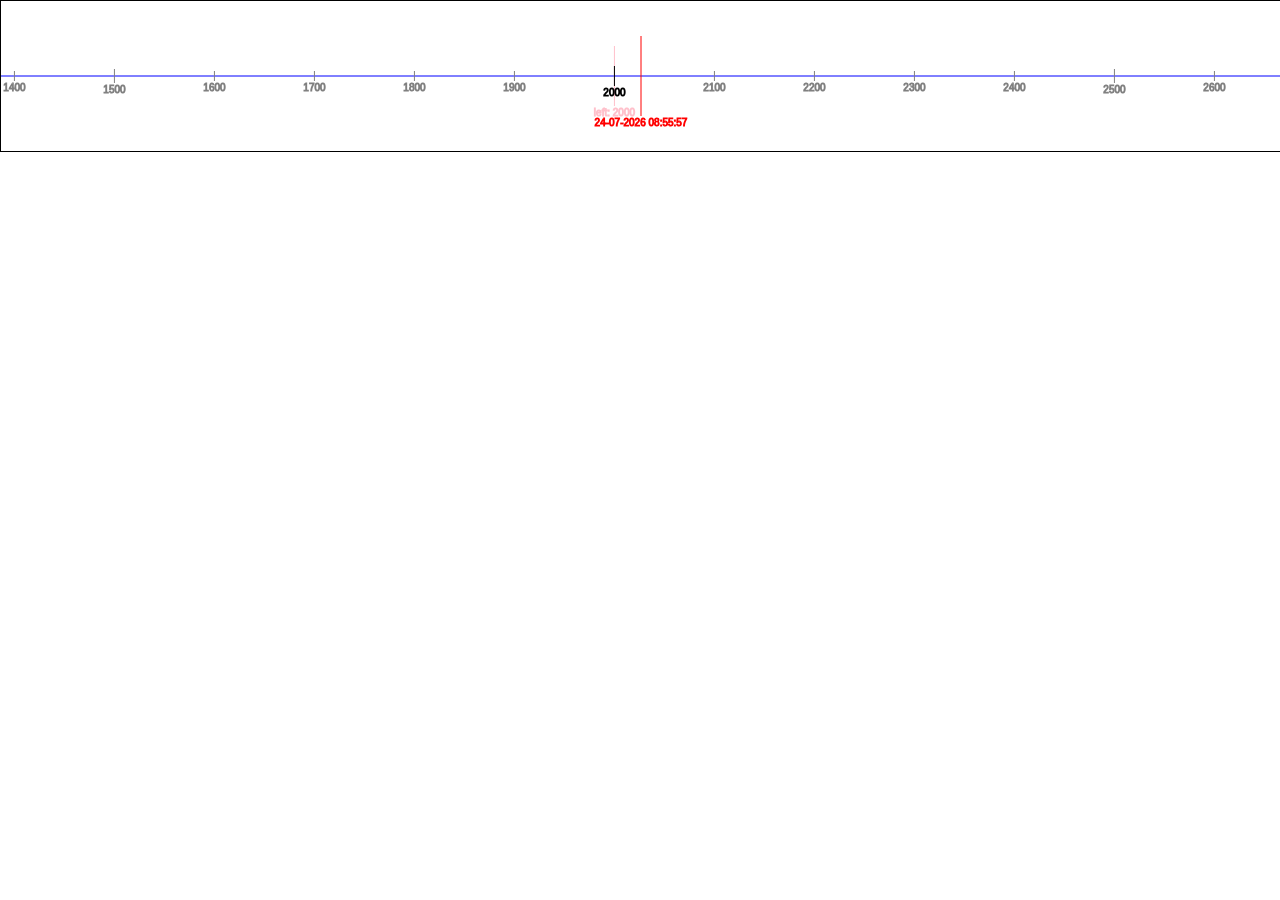
==== historyline/index.html @ a0456e04 "historyline added" ====
﻿<!DOCTYPE html>
<html lang="en">
<head>
	<meta charset="UTF-8">
	<title>History line</title>
	<script src="https://ajax.googleapis.com/ajax/libs/jquery/3.1.1/jquery.min.js"></script>
    <script src="BigDate.js"></script>
    <script src="normalizeWheel.js"></script>
    <script src="script.js"></script>
	<link rel="stylesheet" type="text/css" href="style.css">	
</head>
<body>
	<canvas id="canvas"></canvas>
	<!-- <button id="draw">draw</button>
	<button id="minus">-</button>
	<button id="plus">+</button> -->
	<!-- <div> Масштаб <span id="scale"></span></div>
	<div> Radix <span id="radix"></span> </div>
	<div> Nearest Left <span id="nearestLeft"></span> </div>
	<div> Nearest Right <span id="nearestRight"></span> </div> -->
</body>
</html>
---- historyline/style.css ----
html, body {
	position: relative;
	padding: 0px;
	margin: 0px;
	height: 100%;
}
canvas {
	border: 1px solid black;
	width: 100%;
	height: auto;
}
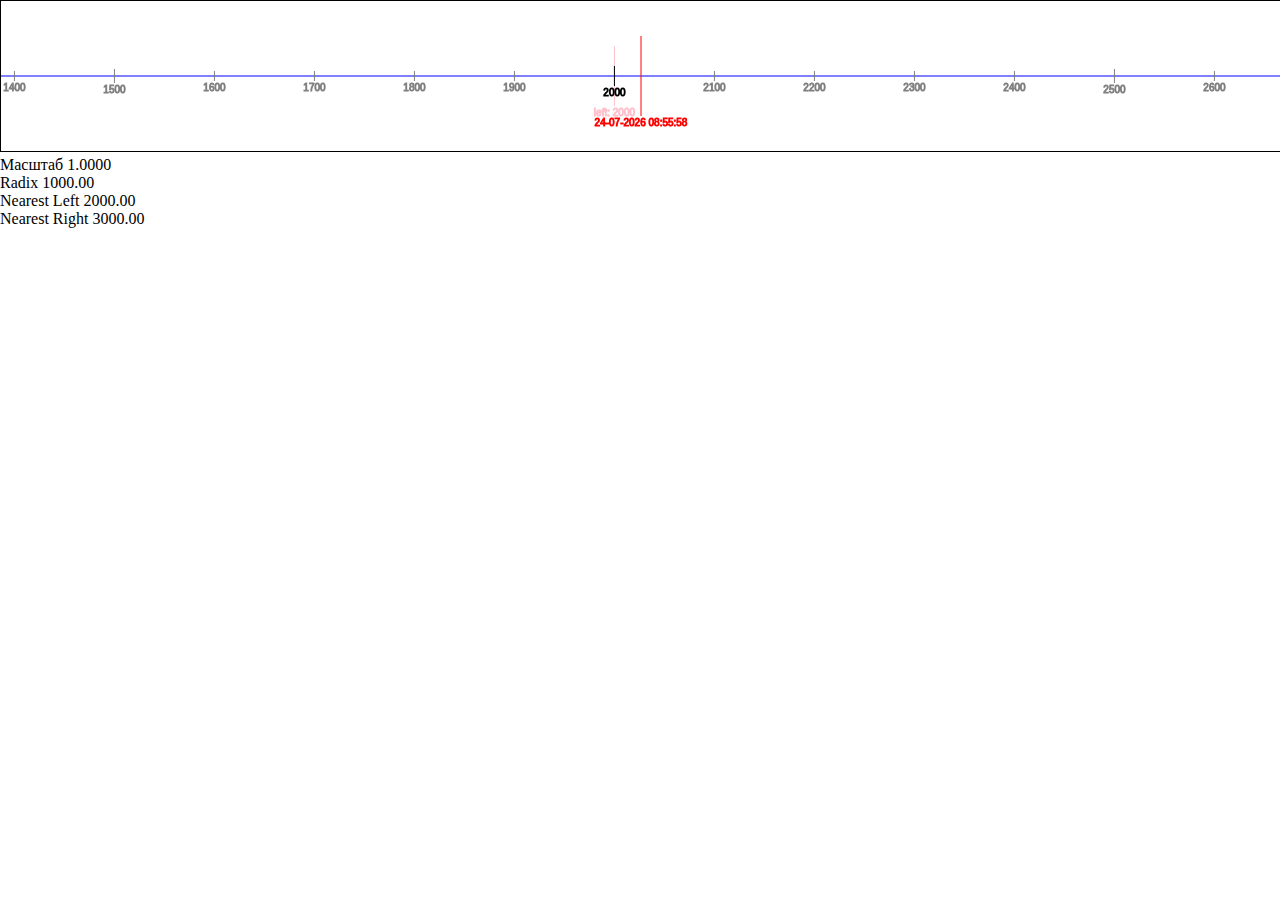
==== commit 055b2f87: "historyline radix uncommented" ====
--- a/historyline/index.html
+++ b/historyline/index.html
@@ -14,9 +14,9 @@
 	<!-- <button id="draw">draw</button>
 	<button id="minus">-</button>
 	<button id="plus">+</button> -->
-	<!-- <div> Масштаб <span id="scale"></span></div>
+	 <div> Масштаб <span id="scale"></span></div>
 	<div> Radix <span id="radix"></span> </div>
 	<div> Nearest Left <span id="nearestLeft"></span> </div>
-	<div> Nearest Right <span id="nearestRight"></span> </div> -->
+	<div> Nearest Right <span id="nearestRight"></span> </div> 
 </body>
 </html>